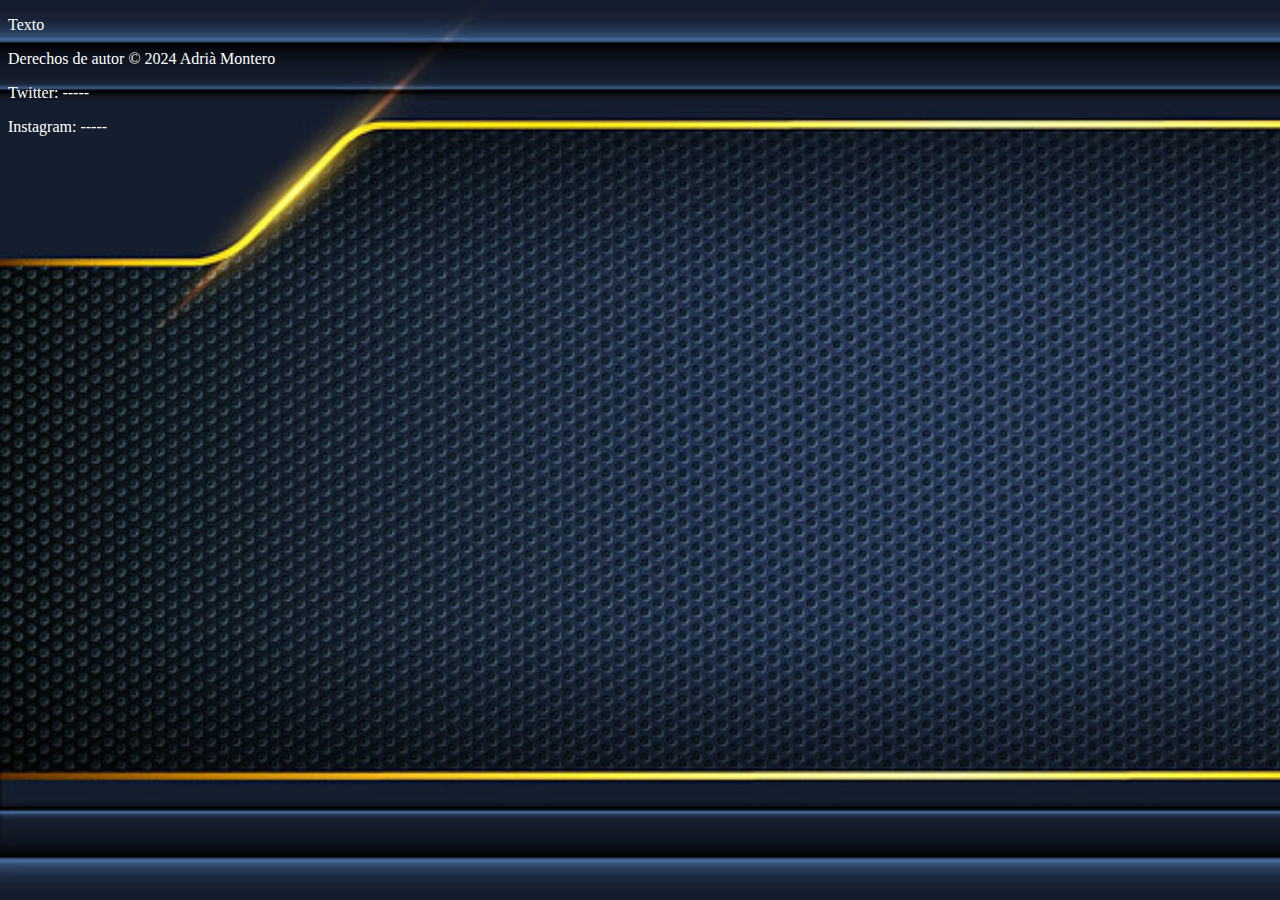
==== acercadenes.html @ d5d4ae23 "Add files via upload" ====
<!DOCTYPE html>
<html>
<head>
    <title>Sobre Mi</title>
    <link rel="stylesheet" href="./css/acercadenes.css">
</head>
<body>
    
    <p>Texto</p>
    
    <footer>
        <p>Derechos de autor &copy; 2024 Adrià Montero</p>
        <p>Twitter: -----</p>
        <p>Instagram: -----</p>
    </footer>
</body>
</html>
---- css/acercadenes.css ----
body {
    background-image: url(../imagenes/fondosobrenos.jpg);
    background-repeat: no-repeat;
    background-attachment: fixed;
    background-size: cover;
}
footer {
    color: #fff;    
}
body {
    color: #fff;
}
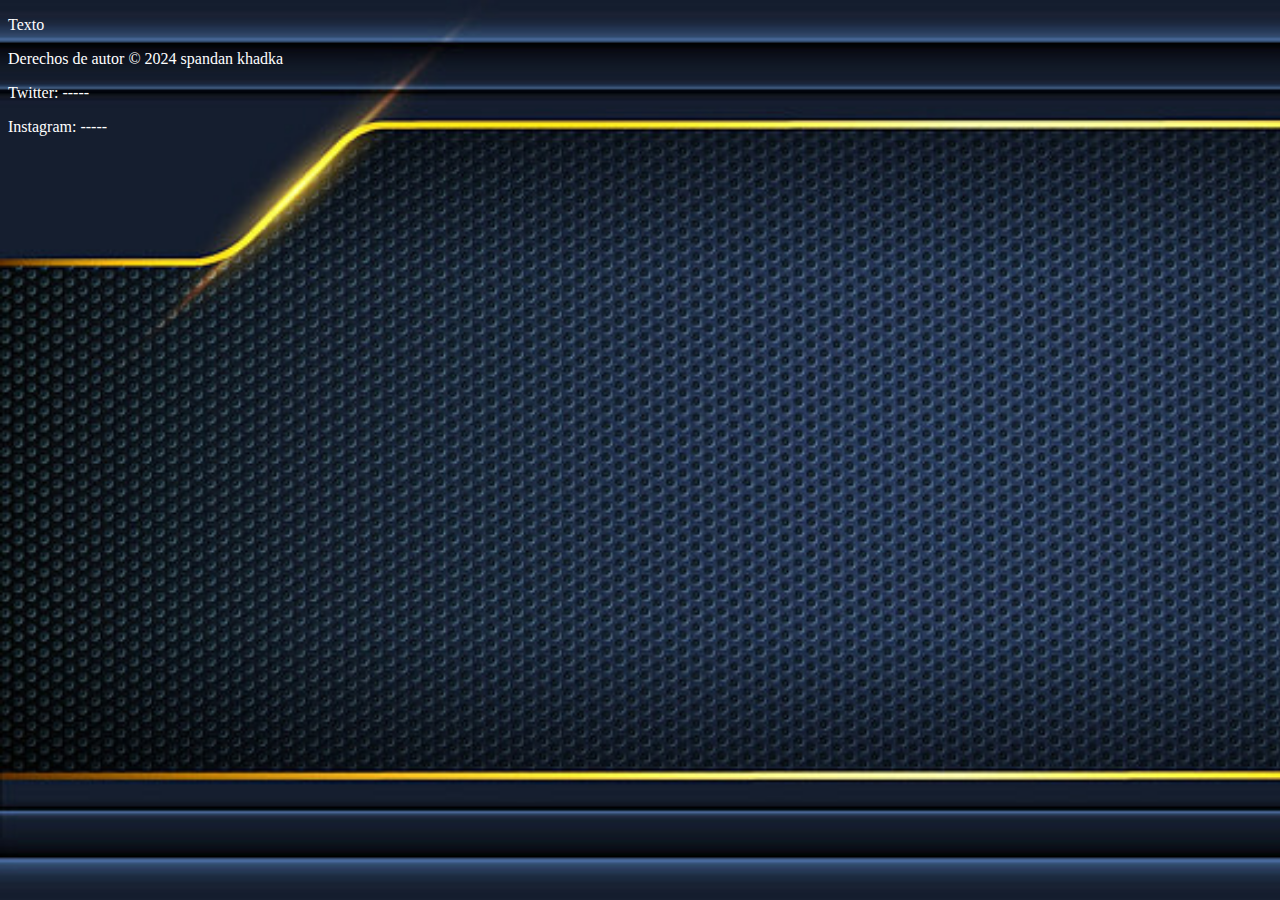
==== commit 13a684b9: "hw" ====
--- a/acercadenes.html
+++ b/acercadenes.html
@@ -9,7 +9,7 @@
     <p>Texto</p>
     
     <footer>
-        <p>Derechos de autor &copy; 2024 Adrià Montero</p>
+        <p>Derechos de autor &copy; 2024 spandan khadka</p>
         <p>Twitter: -----</p>
         <p>Instagram: -----</p>
     </footer>
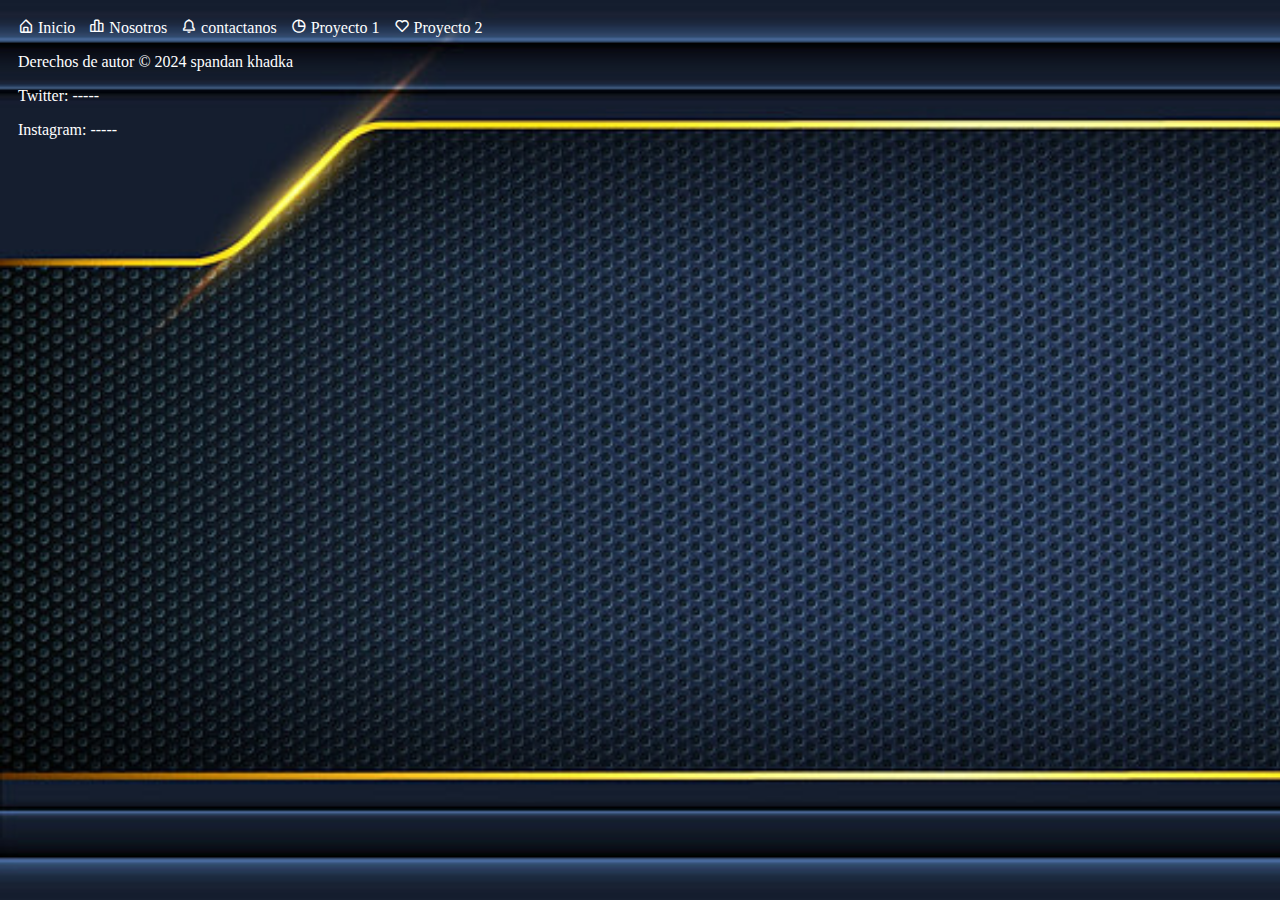
==== commit c0d5e6f6: "finLLLL" ====
--- a/acercadenes.html
+++ b/acercadenes.html
@@ -3,10 +3,41 @@
 <head>
     <title>Sobre Mi</title>
     <link rel="stylesheet" href="./css/acercadenes.css">
+    <link href='https://unpkg.com/boxicons@2.1.4/css/boxicons.min.css' rel='stylesheet'>
+    <meta charset="utf-8">
 </head>
 <body>
-    
-    <p>Texto</p>
+    <nav>
+        <ul class="menu-links">
+                <li class="nav-link">
+                <a href="./pantallacarga.html">
+                    <i class="bx bx-home-alt icon"></i>
+                    <span class="text nav-text">Inicio</span>
+                </a>
+            </li>
+            <li class="nav-link">
+                <a href="./acercadenes.html">
+                    <i class="bx bx-bar-chart-alt-2 icon"></i>
+                    <span class="text nav-text">Nosotros</span>
+                </a>
+            </li>
+            <li class="nav-link">
+                <a href="./contacto.html">
+                    <i class="bx bx-bell icon"></i>
+                    <span class="text nav-text">contactanos</span>
+                </a>
+            </li>
+            <li class="nav-link">
+                <a href="./Proyecto1.html">
+                    <i class="bx bx-pie-chart-alt icon"></i>
+                    <span class="text nav-text">Proyecto 1</span>
+                </a>
+            </li>
+            <li class="nav-link">
+                <a href="./proyecto2.html">
+                    <i class="bx bx-heart icon"></i>
+                    <span class="text nav-text">Proyecto 2</span>
+                </a>
     
     <footer>
         <p>Derechos de autor &copy; 2024 spandan khadka</p>
--- a/css/acercadenes.css
+++ b/css/acercadenes.css
@@ -3,6 +3,29 @@
     background-repeat: no-repeat;
     background-attachment: fixed;
     background-size: cover;
+}
+nav {
+    background-image: url(../imagenes/fondosobrenos.jpg);
+    padding: 10px;
+    background-repeat: no-repeat;
+    background-attachment: fixed;
+    background-size: cover;
+}
+
+nav ul {
+    list-style-type: none;
+    margin: 0;
+    padding: 0;;
+}
+
+nav ul li {
+    display: inline;
+    margin-right: 10px;
+}
+
+nav ul li a {
+    color: #fff;
+    text-decoration: none;
 }
 footer {
     color: #fff;    
